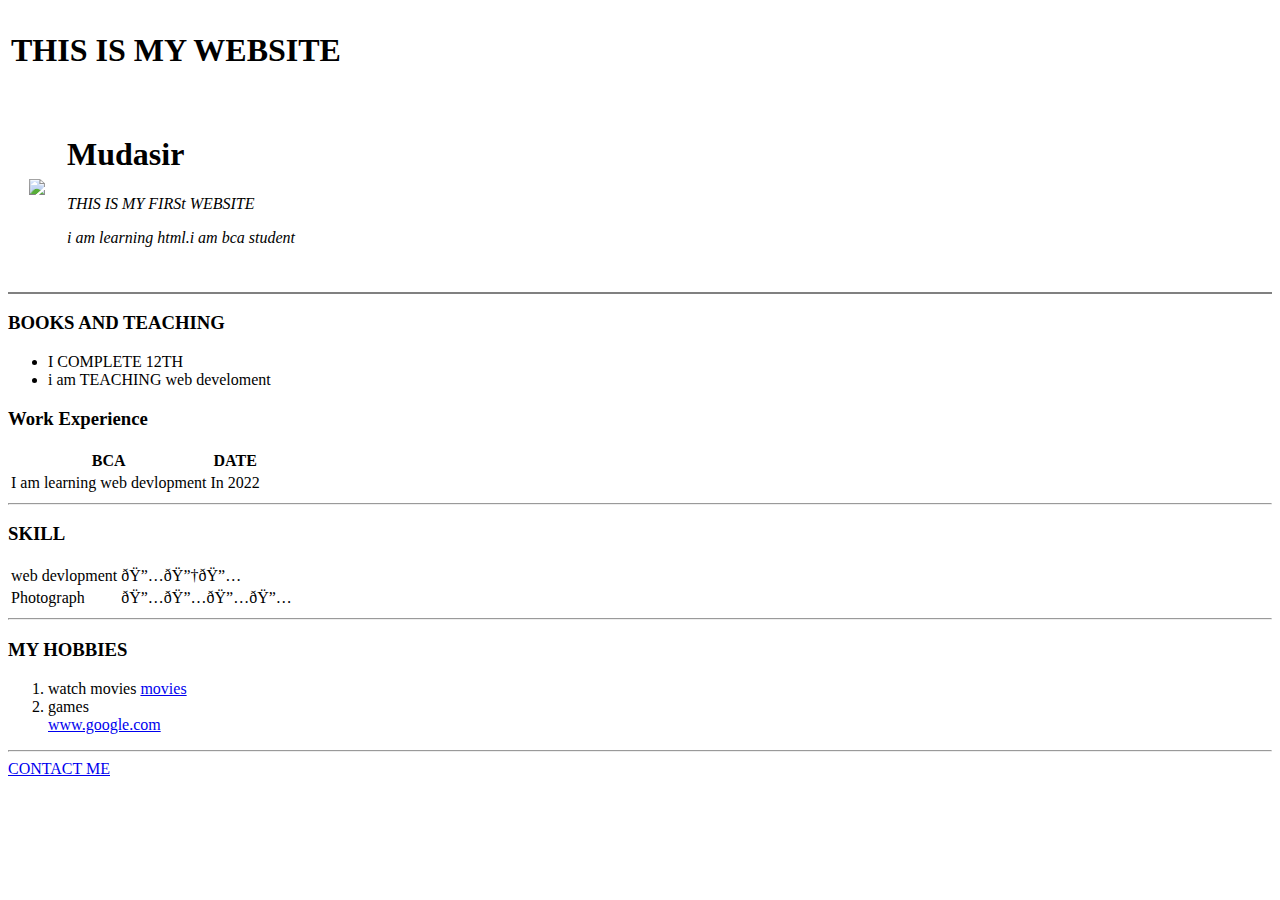
==== firsthtml.html @ 3bc1db46 "add initail cv website files" ====
<!DOCTYPE html>
<html>

<head>
    <table>
        <tr>

            <td>
                <h1>THIS IS MY WEBSITE </h1>
            </td>
        </tr>
    </table>
    <meta charset="">

    <title>
        🍕Mudasir personal website
    </title>
</head>
<table cellspacing="20">
    <tr>
        <td> <img src="WIN_20220130_19_29_33_Pro.jpg"></td>
        <td>

            <body>
                <h1>Mudasir</h1>
                <p><em>THIS IS MY FIRSt WEBSITE<em></em></p>
                <!---<p>8-
                 element is used for paragraph-->
                <p>i am learning html.i am bca student</p>
        </td>
    </tr>
</table>

<hr noshade="3">
<h3>BOOKS AND TEACHING</h3>
<ul>
    <li>
        I COMPLETE 12TH
    </li>
    <li>
        i am TEACHING web develoment
    </li>
</ul>
<h3>Work Experience</h3>
<table>
    <thead>
        <tr>
            <th>BCA</th>
            <th>DATE</th>
        </tr>

    </thead>
    <tbody>
        <tr>
            <td>I am learning web devlopment</td>
            <td>In 2022</td>
        </tr>
    </tbody>

</table>
<hr>
    <h3>SKILL</h3>
    <table>
                <tr>
            <td>web devlopment</td>
            <td>🔅🔆🔅</td>
                </tr>
            <tr>
                <td>Photograph</td>
                <td>🔅🔅🔅🔅</td>
            </tr>
            </table>
            </td>
            <hr>
        <h3>MY HOBBIES</h3>
        <ol>
            <li>watch movies <a href="https://www.primevideo.com/movies">movies</a>
            </li>
            <li>games</li> <a href="https://www.google.co.in">www.google.com</a>
        </ol>
        <hr>
        <a href="from.html">CONTACT ME</a>
    </body>
    



</html>
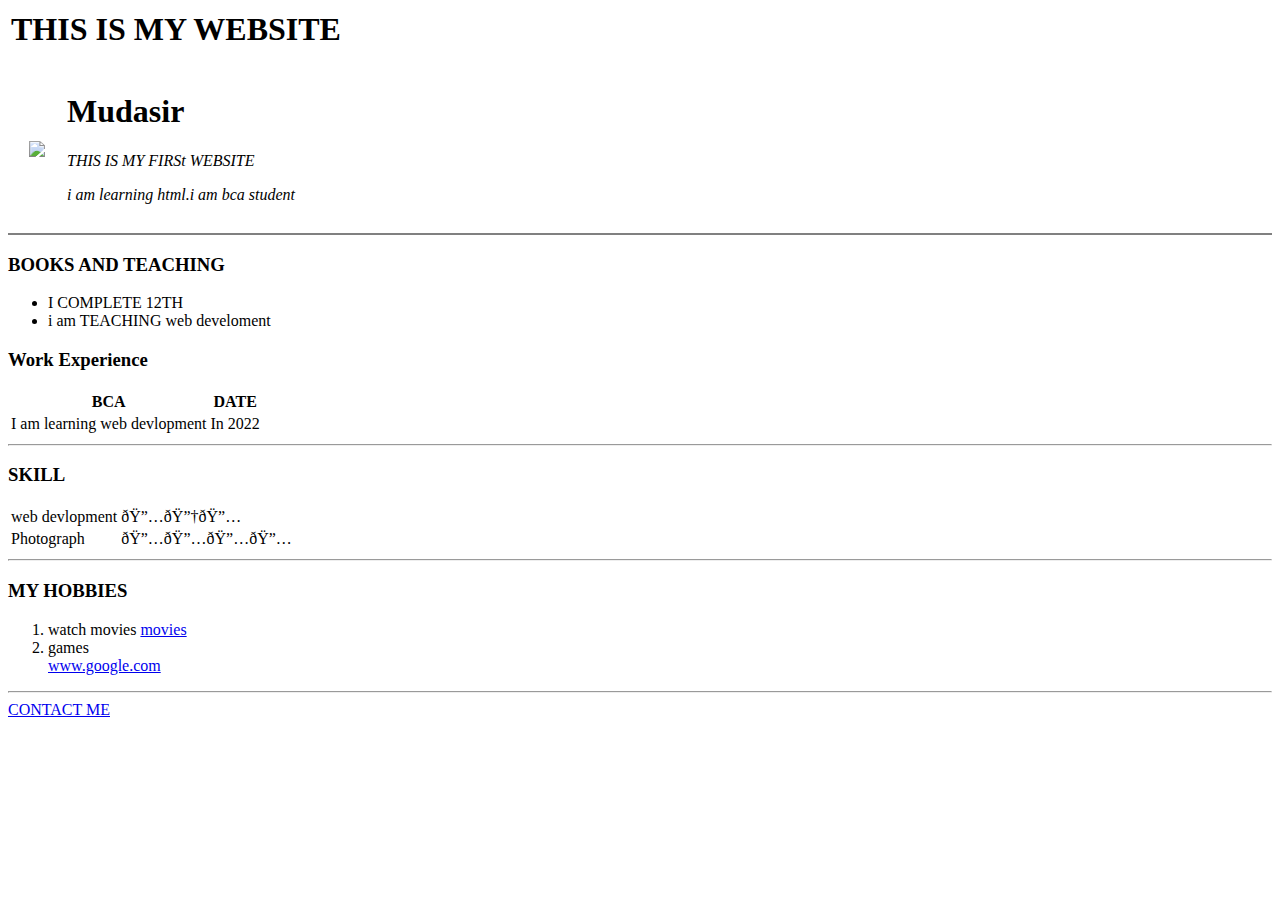
==== commit 6369f55f: "Update firsthtml.html" ====
--- a/firsthtml.html
+++ b/firsthtml.html
@@ -1,4 +1,3 @@
-<!DOCTYPE html>
 <html>
 
 <head>
@@ -85,4 +84,4 @@
 
 
 
-</html>+</html>
